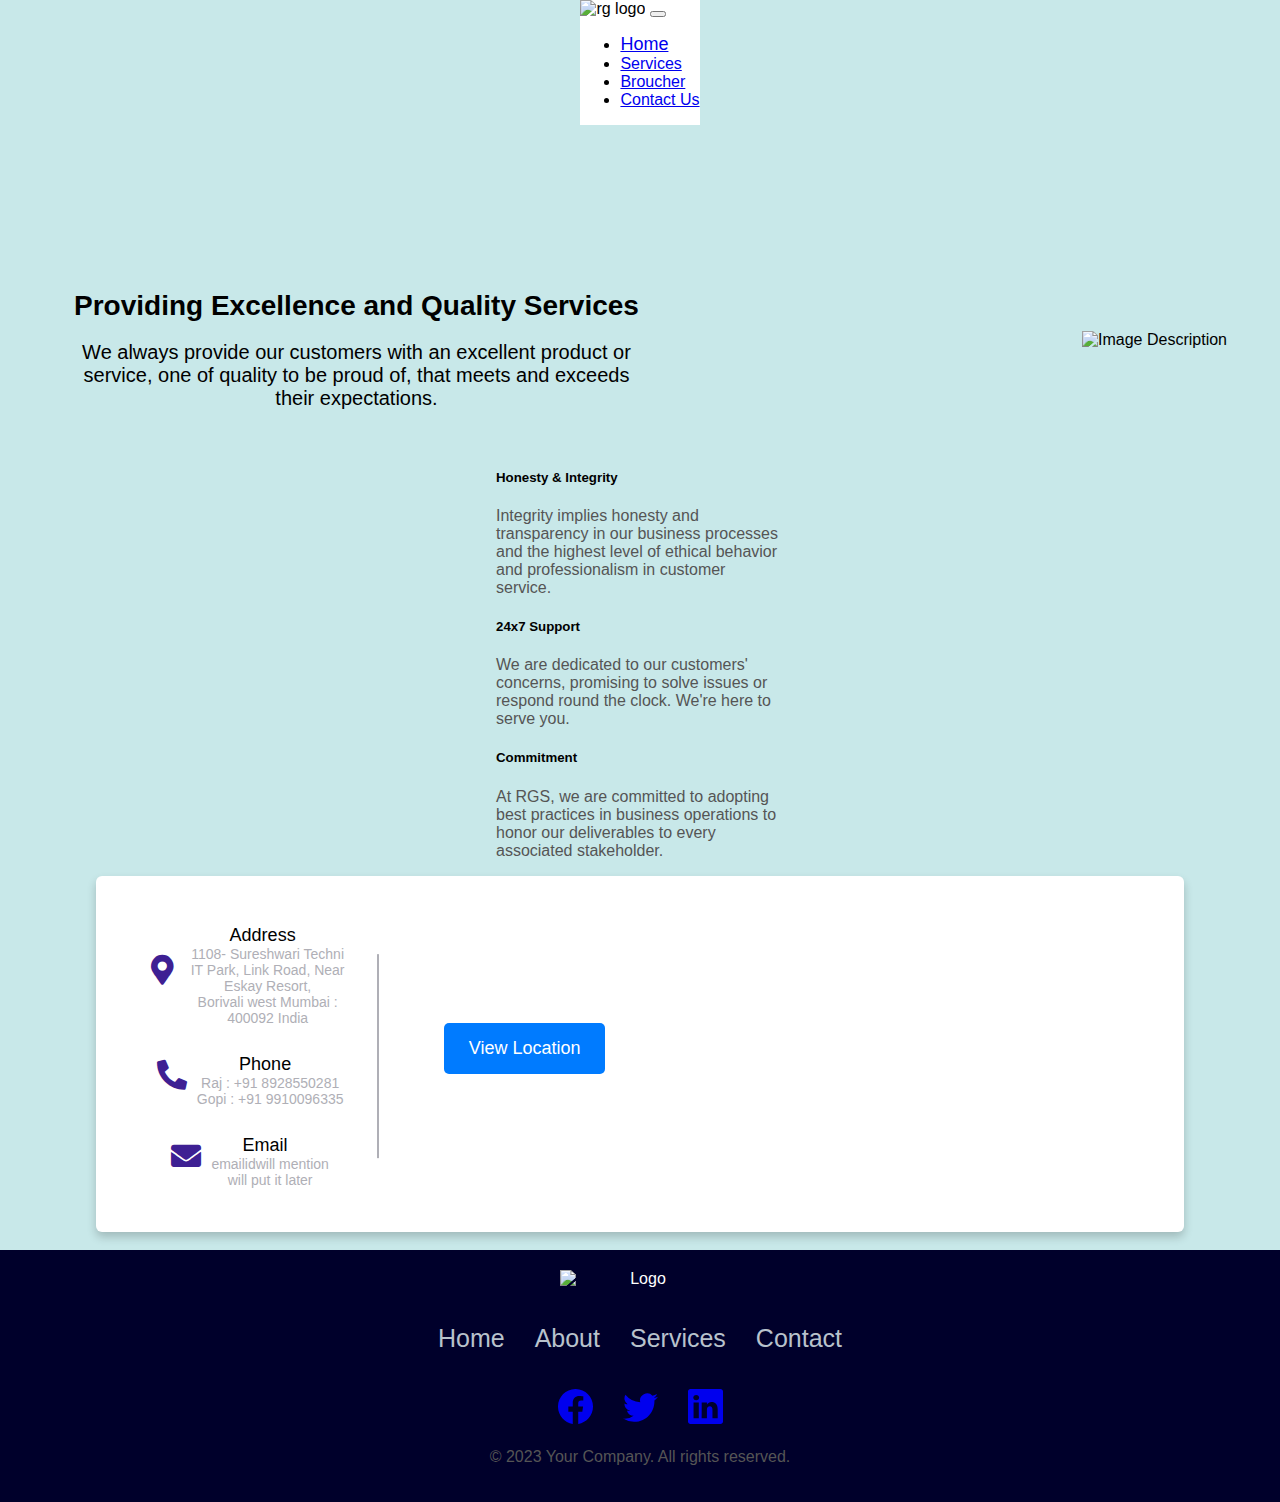
==== html/index.html @ ce1cdb38 "Started integration" ====
<!DOCTYPE html>
<html lang="en">
<head>
    <meta charset="UTF-8">
    <meta name="viewport" content="width=device-width, initial-scale=1.0">
    <title>Document</title>
    <link rel="stylesheet" href="style.css">
    <link rel="stylesheet" href="service.css">
    <link rel="stylesheet" href="home.css">
    <link href="https://cdn.jsdelivr.net/npm/bootstrap@5.3.2/dist/css/bootstrap.min.css" rel="stylesheet" integrity="sha384-T3c6CoIi6uLrA9TneNEoa7RxnatzjcDSCmG1MXxSR1GAsXEV/Dwwykc2MPK8M2HN" crossorigin="anonymous">
    <script src="https://cdn.jsdelivr.net/npm/bootstrap@5.3.2/dist/js/bootstrap.bundle.min.js" integrity="sha384-C6RzsynM9kWDrMNeT87bh95OGNyZPhcTNXj1NW7RuBCsyN/o0jlpcV8Qyq46cDfL" crossorigin="anonymous"></script>
     <!-- Fontawesome CDN Link -->
     <link rel="stylesheet" href="https://cdnjs.cloudflare.com/ajax/libs/font-awesome/5.15.2/css/all.min.css" />
<style>
   /* Additional styling for horizontal arrangement */
   .details {
    display: flex;
    align-items: center;
    margin-bottom: 20px;
}

.details .text-one {
    margin-left: 10px;
}

.details .text-two {
    margin-left: 10px;
    font-size: 0.9em;
    color: #888;
}

.details i {
    font-size: 1.2em;
    color: #333;
    flex: 0 0 25px;
}

/*Start OF Footer css */
    body {
        margin: 0;
        padding: 0;
        min-height: 100vh; /* Change height to min-height for full-height background */
        display: flex;
        flex-direction: column;
    }

    footer {
        background-color: rgb(0, 0, 43);
        color: #fff;
        text-align: center;
        padding: 20px;
        bottom: 0;
        width: 100%;
    }

    .logo-container {
        display: flex;
        justify-content: center;
        margin-bottom: 20px; /* Add margin for spacing */
    }

    .logo-container img {
        max-width: 100%;
        height: auto;
        width: 160px; /* Adjust the width as needed */
    }

    .footer-navbar {
        display: flex;
        justify-content: center;
        margin-top: 15px;
    }

    .footer-navbar ul {
        list-style: none;
        padding: 0;
        display: flex;
        flex-wrap: wrap; /* Allow items to wrap to the next line on small screens */
        justify-content: center;
    }

    .footer-navbar li {
        margin: 0 15px;
    }

    .footer-navbar a {
        
        text-decoration: none;
        font-size: 25px;
        color:  rgb(184, 194, 204);
        height: 30px;
        font-weight: 300px;
    }

    .footer-navbar a:hover {
        /* Add underline effect on hover */
        color: orange;
        text-decoration: underline;
    }

    /* Media query for smaller screens */
    @media only screen and (min-width: 768px) {
        .footer-navbar li {
            display : inline-block;
            margin: 0 15px; /* Add space between vertical items */
        }
    }

    .social-icons {
        display: flex;
        justify-content: center;
        margin-top: 20px;
    }

    .icon {
        margin: 0 15px;
    }

    .copyright {
        margin-top: 20px;
    }
/*End Of Footer css */


nav button {
  color: white;
}

.nav-logo{
  width: 7.5vh;
  height: 7.5vh;
}

</style>
</head>
<body>

    <!-- Start of the navbar-->
    <nav class="navbar navbar-expand-lg d-flex justify-content-around fixed-top" style="background-color: rgb(255,255,255);">
      <div class="container-fluid">
    <img src="C:\Users\Asus\OneDrive\Desktop\Raj Sir\images\RGLOGO.png" alt="rg logo" class="nav-logo">
        <button class="navbar-toggler" type="button" data-bs-toggle="collapse" data-bs-target="#navbarSupportedContent"
          aria-controls="navbarSupportedContent" aria-expanded="false" aria-label="Toggle navigation">
          <span class="navbar-toggler-icon"></span>
        </button>
        <div class="collapse navbar-collapse" id="navbarSupportedContent">
          <ul class="navbar-nav mb-2 mb-lg-0 ms-auto mx-4">
            <li class="nav-item px-2">
              <a class="nav-link active menubtn" aria-current="page" href="#About" style="font-size: 18px;">Home</a>
            </li>
            <li class="dropdown">
              <a class="nav-link active menubtn" aria-current="page" href="#Services" >Services</a>
            </li>
            <li class="nav-item px-2">
              <a class="nav-link active menubtn" aria-current="page" href="#features">Broucher</a>
            </li>
            <li class="nav-item px-2">
              <a class="nav-link active menubtn" aria-current="page" href="#Contact">Contact Us</a>
            </li>
          </ul>
        </div>
      </div>
    </nav>
    <!-- End of the navbar -->

    <!-- Start of home section -->
    
    <!-- End of home section  -->

<br>
<br>
<br>
<br>

   <!-- Start of the service section -->
  
<br>
<br>

    <div class="service" id="Services">
        <div class="ser-content">
          <h1 style="font-size: 28px;font-weight:bold">Providing Excellence and Quality Services</h1>
          <span class="m-info">We always provide our customers with an excellent product or service, one of quality to be proud of, that meets and exceeds their expectations. </span>
        </div>
        <div class="ser-image">
          <img src="C:\Users\Asus\OneDrive\Desktop\Raj Sir\images\RGLOGO.png" alt="Image Description" />
        </div>
    </div>

      <div class="card-group">
      <div class="card border-primary mb-3" style="max-width: 18rem;">
        <div class="card-body text-primary">
          <h5 class="card-title">Honesty & Integrity</h5>
          <p class="card-text">Integrity implies honesty and transparency in our business processes and the highest level of ethical behavior and professionalism in customer service.</p>
        </div>
      </div>
      <div class="card border-secondary mb-3" style="max-width: 18rem;">
        <div class="card-body text-secondary">
          <h5 class="card-title">24x7 Support</h5>
          <p class="card-text">We are dedicated to our customers' concerns, promising to solve issues or respond round the clock. We're here to serve you.</p>
        </div>
      </div>
      <div class="card border-success mb-3" style="max-width: 18rem;">
        <div class="card-body text-success">
          <h5 class="card-title">Commitment</h5>
          <p class="card-text">At RGS, we are committed to adopting best practices in business operations to honor our deliverables to every associated stakeholder.</p>
        </div>
      </div>
    </div>
      <!-- End of the service section -->

<!-- Start of the contact section -->
    <div class="container" id="Contact">
    
     
        <div class="content">
            <div class="left-side">
                <div class="address details">
                    <i class="fas fa-map-marker-alt"></i>
                    <div class="info">
                        <div class="topic">Address</div>
                        <div class="text-one">1108- Sureshwari Techni IT Park, Link Road, Near Eskay Resort, </div>
                        <div class="text-two">Borivali west Mumbai : 400092 India 
                         
                        </div>
                    </div>
                </div>
                <div class="phone details">
                    <i class="fas fa-phone-alt"></i>
                    <div class="info">
                        <div class="topic">Phone</div>
                        <div class="text-one" >Raj : +91 8928550281</div>
                        <div class="text-two">Gopi : +91 9910096335</div>
                    </div>
                </div>
                <div class="email details">
                    <i class="fas fa-envelope"></i>
                    <div class="info">
                        <div class="topic">Email</div>
                        <div class="text-one">emailidwill mention</div>
                        <div class="text-two">will put it later</div>
                    </div>
                </div>
            </div>

            <div class="right-side">
                <img src="C:\Users\Asus\OneDrive\Desktop\Raj Sir\images\24-7.avif" alt="">
              <a href="https://maps.app.goo.gl/PEnq5VYNHTBuYAkKA"><button class="register">View Location</button></a>
            </div>
        </div>
    </div>
    <!-- End of the Contact Section -->

    <br>

    <!-- Start of the Footer of the website -->
    <footer>
        <div class="logo-container">
            <img src="C:\Users\Asus\OneDrive\Desktop\Raj Sir\images\RGLOGO.png" alt="Logo">
        </div>

        <nav class="footer-navbar">
            <ul>
                <li><a href="#">Home</a></li>
                <li><a href="#">About</a></li>
                <li><a href="#">Services</a></li>
                <li><a href="#">Contact</a></li>
            </ul>
        </nav>

        <div class="social-icons">
            <a href="#" class="icon"><svg xmlns="http://www.w3.org/2000/svg" width="35" height="35" fill="currentColor" class="bi bi-facebook" viewBox="0 0 16 16">
                <path d="M16 8.049c0-4.446-3.582-8.05-8-8.05C3.58 0-.002 3.603-.002 8.05c0 4.017 2.926 7.347 6.75 7.951v-5.625h-2.03V8.05H6.75V6.275c0-2.017 1.195-3.131 3.022-3.131.876 0 1.791.157 1.791.157v1.98h-1.009c-.993 0-1.303.621-1.303 1.258v1.51h2.218l-.354 2.326H9.25V16c3.824-.604 6.75-3.934 6.75-7.951z"/>
              </svg></a>

            <a href="#" class="icon"><svg xmlns="http://www.w3.org/2000/svg" width="35" height="35" fill="currentColor" class="bi bi-twitter" viewBox="0 0 16 16">
                <path d="M5.026 15c6.038 0 9.341-5.003 9.341-9.334 0-.14 0-.282-.006-.422A6.685 6.685 0 0 0 16 3.542a6.658 6.658 0 0 1-1.889.518 3.301 3.301 0 0 0 1.447-1.817 6.533 6.533 0 0 1-2.087.793A3.286 3.286 0 0 0 7.875 6.03a9.325 9.325 0 0 1-6.767-3.429 3.289 3.289 0 0 0 1.018 4.382A3.323 3.323 0 0 1 .64 6.575v.045a3.288 3.288 0 0 0 2.632 3.218 3.203 3.203 0 0 1-.865.115 3.23 3.23 0 0 1-.614-.057 3.283 3.283 0 0 0 3.067 2.277A6.588 6.588 0 0 1 .78 13.58a6.32 6.32 0 0 1-.78-.045A9.344 9.344 0 0 0 5.026 15z"/>
              </svg></a>

            <a href="#" class="icon"><svg xmlns="http://www.w3.org/2000/svg" width="35" height="35" fill="currentColor" class="bi bi-linkedin" viewBox="0 0 16 16">
                <path d="M0 1.146C0 .513.526 0 1.175 0h13.65C15.474 0 16 .513 16 1.146v13.708c0 .633-.526 1.146-1.175 1.146H1.175C.526 16 0 15.487 0 14.854V1.146zm4.943 12.248V6.169H2.542v7.225h2.401zm-1.2-8.212c.837 0 1.358-.554 1.358-1.248-.015-.709-.52-1.248-1.342-1.248-.822 0-1.359.54-1.359 1.248 0 .694.521 1.248 1.327 1.248h.016zm4.908 8.212V9.359c0-.216.016-.432.08-.586.173-.431.568-.878 1.232-.878.869 0 1.216.662 1.216 1.634v3.865h2.401V9.25c0-2.22-1.184-3.252-2.764-3.252-1.274 0-1.845.7-2.165 1.193v.025h-.016a5.54 5.54 0 0 1 .016-.025V6.169h-2.4c.03.678 0 7.225 0 7.225h2.4z"/>
              </svg></a>
        </div>

        <p class="copyright">&copy; 2023 Your Company. All rights reserved.</p>
    </footer>
    <!-- End of Footer of the website -->
</body>
</html>
---- html/style.css ----
h2 {
color: #333;
}

p {
color: #555;
}

hr {
border-color: #ccc;
}

/* Google Font CDN Link */
@import url('https://fonts.googleapis.com/css2?family=Poppins:wght@200;300;400;500;600;700&display=swap');
*{
  box-sizing: border-box;
  font-family: "Poppins" , sans-serif;
}
body{
  min-height: 100vh;
  width: 100%;
  background: #c8e8e9;
  display: flex;
  align-items: center;
  justify-content: center;
}
.container{
  width: 85%;
  background: #fff;
  border-radius: 6px;
  padding: 20px 60px 30px 40px;
  box-shadow: 0 5px 10px rgba(0, 0, 0, 0.2);
}
.container .content{
  display: flex;
  align-items: center;
  justify-content: space-between;
}
.container .content .left-side{
  width: 25%;
  height: 100%;
  display: flex;
  flex-direction: column;
  align-items: center;
  justify-content: center;
  margin-top: 15px;
  position: relative;
}
.content .left-side::before{
  content: '';
  position: absolute;
  height: 70%;
  width: 2px;
  right: -15px;
  top: 50%;
  transform: translateY(-50%);
  background: #afafb6;
}
.content .left-side .details{
  margin: 14px;
  text-align: center;
}
.content .left-side .details i{
  font-size: 30px;
  color: #3e2093;
  margin-bottom: 10px;
}
.content .left-side .details .topic{
  font-size: 18px;
  font-weight: 500;
}
.content .left-side .details .text-one,
.content .left-side .details .text-two{
  font-size: 14px;
  color: #afafb6;
}
.container .content .right-side{
  width: 75%;
  margin-left: 75px;
}
.content .right-side .topic-text{
  font-size: 23px;
  font-weight: 600;
  color: #3e2093;
}
.right-side .input-box{
  height: 50px;
  width: 100%;
  margin: 12px 0;
}
.right-side .input-box input,
.right-side .input-box textarea{
  height: 100%;
  width: 100%;
  border: none;
  outline: none;
  font-size: 16px;
  background: #F0F1F8;
  border-radius: 6px;
  padding: 0 15px;
  resize: none;
}
.right-side .message-box{
  min-height: 110px;
}
.right-side .input-box textarea{
  padding-top: 6px;
}
.right-side .button{
  display: inline-block;
  margin-top: 12px;
}
.right-side .button input[type="button"]{
  color: #fff;
  font-size: 18px;
  outline: none;
  border: none;
  padding: 8px 16px;
  border-radius: 6px;
  background: #3e2093;
  cursor: pointer;
  transition: all 0.3s ease;
}
.button input[type="button"]:hover{
  background: #5029bc;
}

@media (max-width: 950px) {
  .container{
    width: 90%;
    padding: 30px 40px 40px 35px ;
  }
  .container .content .right-side{
   width: 75%;
   margin-left: 55px;
}
}
@media (max-width: 820px) {
  .container{
    margin: 40px 0;
    height: 100%;
  }
  .container .content{
    flex-direction: column-reverse;
  }
 .container .content .left-side{
   width: 100%;
   flex-direction: row;
   margin-top: 40px;
   justify-content: center;
   flex-wrap: wrap;
 }
 .container .content .left-side::before{
   display: none;
 }
 .container .content .right-side{
   width: 100%;
   margin-left: 0;
 }
 .content{
  order: 1;
 }
 .register{
  order : 2;
 }
}

/* Add any existing CSS styles here */

/* Updated styles for the button */
.view-location {
  display: inline-block;
}

.register {
  font-size: 18px; /* Set the font size */
  padding: 15px 25px; /* Set the padding to increase button size */
  background-color: #007bff; /* Blue color */
  color: #fff; /* Text color */
  border: none;
  border-radius: 5px;
  cursor: pointer;
  transition: all 0.3s ease; /* Animation effect */
}

/* Hover effect */
.register:hover {
  background-color: #0056b3; /* Darker blue on hover */
  transform: scale(1.05); /* Scale the button slightly on hover */
}

.container {  background-image: url('top-view-chat-bubbles-with-telephone-receiver-copy-space_23-2148796078.avif');

  /* Other styles for the container */
  background-size: cover; /* Adjust the image size to cover the container */
  background-position: center; /* Center the image */
  /* Additional styles as needed */
}

.container .text-one{
  color: black;
}
---- html/service.css ----
.port {
    margin: 0;
    padding: 0;
    display: flex;
    align-items: center;
    justify-content: center;
    height: 100vh;
    background-color: #f0f0f0; /* Set a background color for better visibility */
}
.port-img{
    img {
        width: 50%; /* Decrease the width by 50% */
        height: 100px; /* Let the height scale proportionally */
        transform: scale(0.5);
      }
}

.image-with-text {
    position: relative;
    max-width: 100%;
    height: auto;
}

.text-overlay {
    position: absolute;
    top: 50%;
    left: 50%;
    transform: translate(-50%, -50%);
    text-align: center;
    color: #fff;
    font-size: 24px;
    font-weight: bold;
}

.service {
    display: flex;
    align-items: center;
    justify-content: space-between;
    max-width: 1200px;
    margin: 5px auto;
    padding: 13px;
}

.ser-content {
    flex: 1;
    padding: 20px;
    text-align: center;
    
}

.ser-image {
    flex: 1;
    text-align: right;
}

.ser-image img {
    max-width: 50%; /* Set the maximum width to 75% of the screen size */
    height: auto;
}

.m-info{
    font-size: 20px;
    text-align:justify;
}

@media (max-width: 768px) {
    .service {
        flex-direction: column;
        align-items: center;
        padding: 20px;
    }

    .ser-content {
        order: 2;
       }  
   
   .ser-image{
       order: 1;
   }

    .ser-image {
        text-align: center;
    }

    img {
        max-width: 100%;
        height: auto;
        margin-bottom: 20px;
    }
}
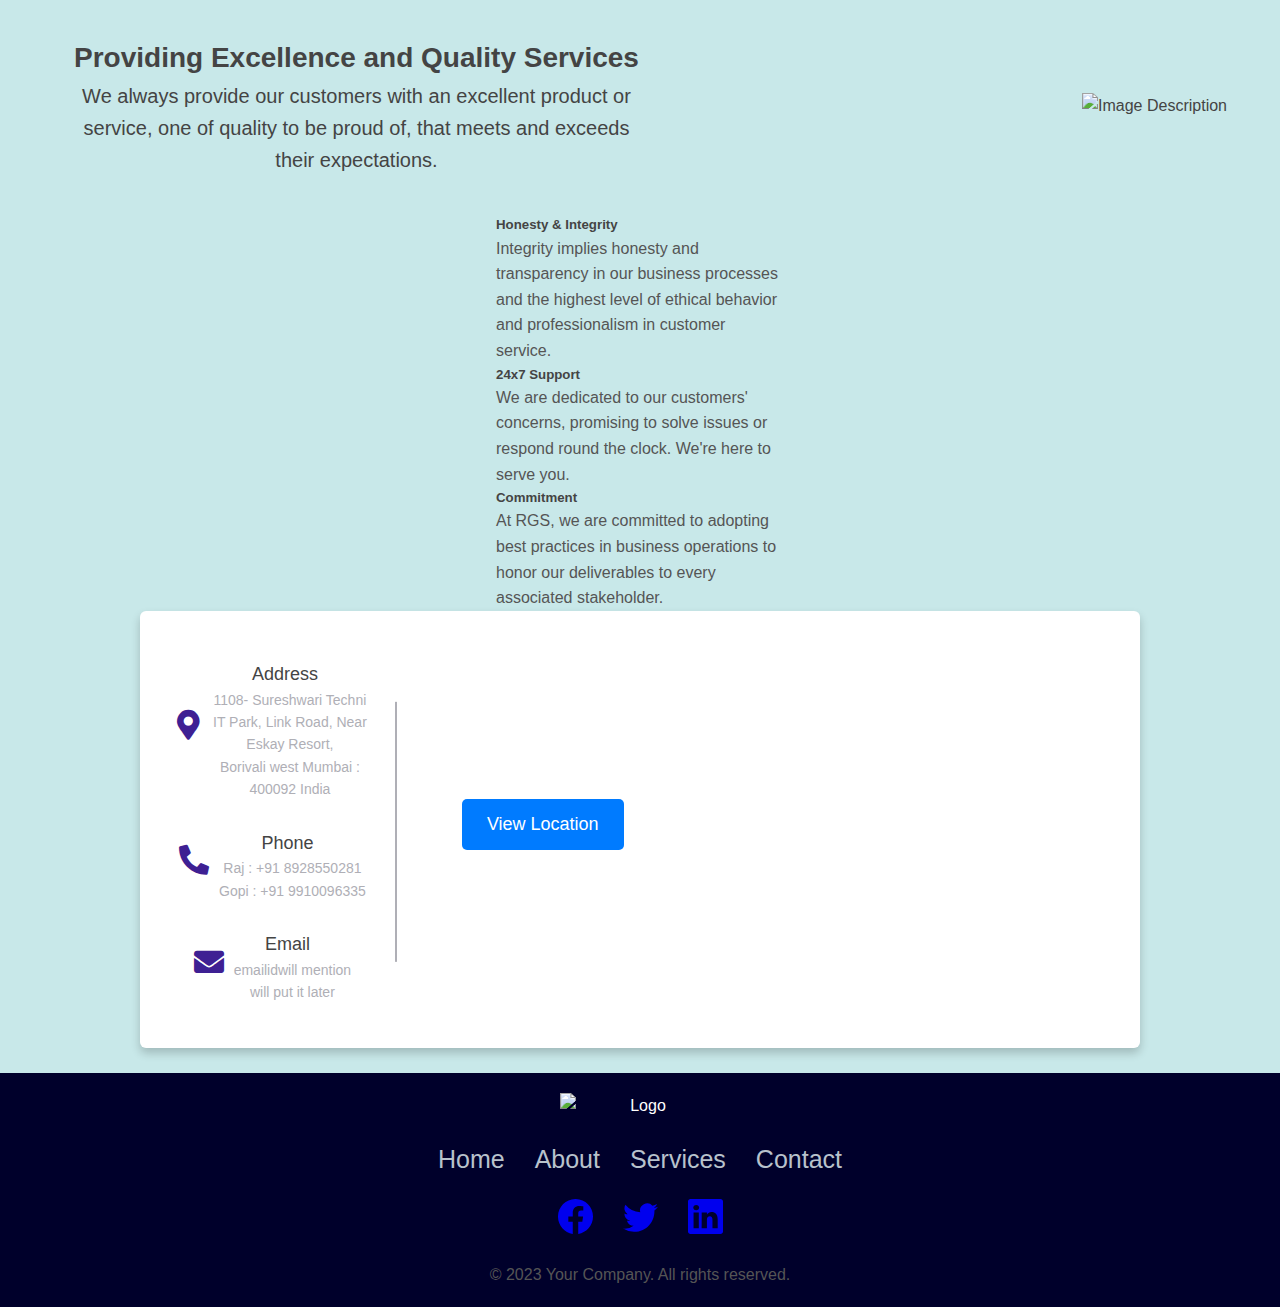
==== commit 06cd3ff7: "ok" ====
--- a/html/index.html
+++ b/html/index.html
@@ -7,6 +7,10 @@
     <link rel="stylesheet" href="style.css">
     <link rel="stylesheet" href="service.css">
     <link rel="stylesheet" href="home.css">
+    <link rel="stylesheet" href="about.css" />
+    <link rel="stylesheet" href="service.css" />
+    <link rel="stylesheet" href="contact.css" />
+    <link rel="stylesheet" href="footer.css" />
     <link href="https://cdn.jsdelivr.net/npm/bootstrap@5.3.2/dist/css/bootstrap.min.css" rel="stylesheet" integrity="sha384-T3c6CoIi6uLrA9TneNEoa7RxnatzjcDSCmG1MXxSR1GAsXEV/Dwwykc2MPK8M2HN" crossorigin="anonymous">
     <script src="https://cdn.jsdelivr.net/npm/bootstrap@5.3.2/dist/js/bootstrap.bundle.min.js" integrity="sha384-C6RzsynM9kWDrMNeT87bh95OGNyZPhcTNXj1NW7RuBCsyN/o0jlpcV8Qyq46cDfL" crossorigin="anonymous"></script>
      <!-- Fontawesome CDN Link -->
@@ -126,19 +130,226 @@
   color: white;
 }
 
-.nav-logo{
+.navbar-logo{
   width: 7.5vh;
   height: 7.5vh;
 }
+
+:root {
+  --navbar-bg-color: hsl(0, 0%, 15%);
+  --navbar-text-color: hsl(0, 0%, 85%);
+  --navbar-text-color-focus: white;
+  --navbar-bg-contrast: hsl(0, 0%, 25%);
+}
+* {
+  box-sizing: border-box;
+  margin: 0;
+  padding: 0;
+}
+body {
+  height: 100vh;
+  font-family: Arial, Helvetica, sans-serif;
+  line-height: 1.6;
+}
+.container {
+  max-width: 1000px;
+  padding-left: 1.4rem;
+  padding-right: 1.4rem;
+  margin-left: auto;
+  margin-right: auto;
+}
+#navbar {
+  --navbar-height: 64px;
+  position: fixed;
+  height: var(--navbar-height);
+  background-color: var(--navbar-bg-color);
+  left: 0;
+  right: 0;
+  box-shadow: 0 2px 4px rgba(0, 0, 0, 0.15);
+}
+.navbar-container {
+  display: flex;
+  justify-content: space-between;
+  height: 100%;
+  align-items: center;
+}
+.navbar-item {
+  margin: 0.4em;
+  width: 100%;
+}
+
+.home-link,
+.navbar-link {
+  color: var(--navbar-text-color);
+  text-decoration: none;
+  display: flex;
+  font-weight: 400;
+  align-items: center;
+}
+
+.home-link:is(:focus, :hover) {
+  color: var(--navbar-text-color-focus);
+}
+
+.navbar-link {
+  justify-content: center;
+  width: 100%;
+  padding: 0.4em 0.8em;
+  border-radius: 5px;
+}
+
+.navbar-link:is(:focus, :hover) {
+  color: var(--navbar-text-color-focus);
+  background-color: var(--navbar-bg-contrast);
+}
+.navbar-logo {
+  background-color: var(--navbar-text-color-focus);
+  border-radius: 50%;
+  width: 30px;
+  height: 30px;
+  margin-right: 0.5em;
+}
+#navbar-toggle {
+  cursor: pointer;
+  border: none;
+  background-color: transparent;
+  width: 40px;
+  height: 40px;
+  display: flex;
+  align-items: center;
+  justify-content: center;
+  flex-direction: column;
+}
+.icon-bar {
+  display: block;
+  width: 25px;
+  height: 4px;
+  margin: 2px;
+  background-color: var(--navbar-text-color);
+}
+#navbar-toggle:is(:focus, :hover) .icon-bar {
+  background-color: var(--navbar-text-color-focus);
+}
+#navbar-toggle[aria-expanded="true"] .icon-bar:is(:first-child, :last-child) {
+  position: absolute;
+  margin: 0;
+  width: 30px;
+}
+#navbar-toggle[aria-expanded="true"] .icon-bar:first-child {
+  transform: rotate(45deg);
+}
+#navbar-toggle[aria-expanded="true"] .icon-bar:nth-child(2) {
+  opacity: 0;
+}
+#navbar-toggle[aria-expanded="true"] .icon-bar:last-child {
+  transform: rotate(-45deg);
+}
+#navbar-menu {
+  position: fixed;
+  top: var(--navbar-height);
+  bottom: 0;
+  opacity: 0;
+  visibility: hidden;
+  left: 0;
+  right: 0;
+}
+#navbar-toggle[aria-expanded="true"] + #navbar-menu {
+  background-color: rgba(0, 0, 0, 0.4);
+  opacity: 1;
+  visibility: visible;
+}
+.navbar-links {
+  list-style: none;
+  position: absolute;
+  background-color: var(--navbar-bg-color);
+  display: flex;
+  flex-direction: column;
+  align-items: center;
+  left: 0;
+  right: 0;
+  margin: 1.4rem;
+  border-radius: 5px;
+  box-shadow: 0 0 20px rgba(0, 0, 0, 0.3);
+}
+
+#navbar-toggle[aria-expanded="true"] + #navbar-menu .navbar-links {
+  padding: 1em;
+}
+@media screen and (min-width: 700px) {
+  #navbar-toggle,
+  #navbar-toggle[aria-expanded="true"] {
+    display: none;
+  }
+
+  #navbar-menu,
+  #navbar-toggle[aria-expanded="true"] #navbar-menu {
+    visibility: visible;
+    opacity: 1;
+    position: static;
+    display: block;
+    height: 100%;
+  }
+
+  .navbar-links,
+  #navbar-toggle[aria-expanded="true"] #navbar-menu .navbar-links {
+    margin: 0;
+    padding: 0;
+    box-shadow: none;
+    position: static;
+    flex-direction: row;
+    width: 100%;
+    height: 100%;
+  }
+}
+
 
 </style>
 </head>
 <body>
 
     <!-- Start of the navbar-->
+    <!-- <header id="navbar">
+      <nav class="navbar-container container">
+        <a href="/" class="home-link">
+          <div class="navbar-logo"> <img src="" alt=""></div>
+          Raago Global Synergies LLP
+        </a>
+        <button type="button" id="navbar-toggle" aria-controls="navbar-menu" aria-label="Toggle menu" aria-expanded="false">
+          <span class="icon-bar"></span>
+          <span class="icon-bar"></span>
+          <span class="icon-bar"></span>
+        </button>
+        <div id="navbar-menu" aria-labelledby="navbar-toggle">
+          <ul class="navbar-links">
+            <li class="navbar-item"><a class="navbar-link" href="/about">About</a></li>
+            <li class="navbar-item"><a class="navbar-link" href="/blog">Blog</a></li>
+            <li class="navbar-item"><a class="navbar-link" href="/careers">Careers</a></li>
+            <li class="navbar-item"><a class="navbar-link" href="/contact">Contact</a></li>
+          </ul>
+        </div>
+      </nav>
+    </header>
+
+    <script>
+      const navbarToggle = navbar.querySelector("#navbar-toggle");
+const navbarMenu = document.querySelector("#navbar-menu");
+const navbarLinksContainer = navbarMenu.querySelector(".navbar-links");
+let isNavbarExpanded = navbarToggle.getAttribute("aria-expanded") === "true";
+
+const toggleNavbarVisibility = () => {
+  isNavbarExpanded = !isNavbarExpanded;
+  navbarToggle.setAttribute("aria-expanded", isNavbarExpanded);
+};
+
+navbarToggle.addEventListener("click", toggleNavbarVisibility);
+
+navbarLinksContainer.addEventListener("click", (e) => e.stopPropagation());
+navbarMenu.addEventListener("click", toggleNavbarVisibility);
+
+    </script> -->
     <nav class="navbar navbar-expand-lg d-flex justify-content-around fixed-top" style="background-color: rgb(255,255,255);">
       <div class="container-fluid">
-    <img src="C:\Users\Asus\OneDrive\Desktop\Raj Sir\images\RGLOGO.png" alt="rg logo" class="nav-logo">
+    <img src="C:\Users\Asus\OneDrive\Desktop\Raj " alt="rg logo" class="nav-logo">
         <button class="navbar-toggler" type="button" data-bs-toggle="collapse" data-bs-target="#navbarSupportedContent"
           aria-controls="navbarSupportedContent" aria-expanded="false" aria-label="Toggle navigation">
           <span class="navbar-toggler-icon"></span>
@@ -164,7 +375,83 @@
     <!-- End of the navbar -->
 
     <!-- Start of home section -->
-    
+    <div id="some-box">
+      <h1>About us</h1>
+
+      <article class="row" id="idea-one">
+        <div>
+          <img src="C:\Users\Asus\OneDrive\Desktop\Raj Sir\images\about.jpg" />
+        </div>
+        <div>
+          <h3>Our Story</h3>
+          <p>
+            We always provide our customers with an excellent product or
+            service, one of quality to be proud of, that meets and exceeds their
+            expectations.
+          </p>
+        </div>
+      </article>
+
+      <article class="row" id="idea-two">
+        <div>
+          <h3>Team and Culture</h3>
+          <p>
+            For us, Integrity implies honesty and transparency in our business
+            processes and the highest level of ethical behaviour and
+            professional act in customer service.
+          </p>
+        </div>
+        <div>
+          <img src="C:\Users\Asus\OneDrive\Desktop\Raj Sir\images\team.jpg" />
+        </div>
+      </article>
+
+      <article class="row" id="idea-three">
+        <div>
+          <img
+            src="C:\Users\Asus\OneDrive\Desktop\Raj Sir\images\mission.jpg"
+          />
+        </div>
+        <div>
+          <h3>Our Mission</h3>
+          <p>
+            We are sincerely dedicated to our customers' concerns, hence we
+            promise solving your concerns or getting back to you round the
+            clock. We are here to serve you.
+          </p>
+        </div>
+      </article>
+
+      <article class="row" id="idea-four">
+        <div>
+          <h3>Our Vision</h3>
+          <p>
+            At RGS , we are committed to all our stakeholders adopting best
+            practices in business operations to honour our deliverables to every
+            person, entity or organization, associated with us.
+          </p>
+        </div>
+        <div>
+          <img src="C:\Users\Asus\OneDrive\Desktop\Raj Sir\images\vision.jpg" />
+        </div>
+      </article>
+
+      <article class="row" id="idea-five">
+        <div>
+          <img
+            src="C:\Users\Asus\OneDrive\Desktop\Raj Sir\images\comm-engagement.jpg"
+          />
+        </div>
+        <div>
+          <h3>Community Engagement</h3>
+          <p>
+            we believe that our responsibility as a member of society to create
+            value in society through improvement in health care, education and
+            caring for environment.
+          </p>
+        </div>
+      </article>
+    </div>
     <!-- End of home section  -->
 
 <br>
--- a/html/about.css
+++ b/html/about.css
@@ -0,0 +1,108 @@
+/* custom font from google fonts */
+@import url(https://fonts.googleapis.com/css?family=Open+Sans:400,700);
+
+/* Basic styling and positioning of elements */
+body {
+  color: #444;
+  font-size: 16px;
+}
+
+#some-box {
+  overflow: hidden;
+  background: #fff;
+  padding: 40px 0px 80px;
+  font-family: 'Open Sans', sans-serif;
+}
+
+#some-box h1 {
+  text-align: center;
+}
+
+#some-box h3 {
+  font-size: 26px;
+}
+
+#some-box a {
+  color: #70BCB8;
+  text-decoration: none;
+  display: block;
+  font-weight: bold;
+}
+
+#some-box a:hover {
+  color: #8E7BB2;
+}
+
+article.row {
+  width: 100%;
+  max-width: 800px;
+  margin: 0 auto;
+  padding: 45px 0;
+}
+
+article.row div {
+  width: 49.4%;
+  display: inline-block;
+  position: relative;
+  border: 1px solid white;
+}
+
+/* Fix image positioning */
+#idea-one img,
+#idea-two img,
+#idea-three img,
+#idea-four img,
+#idea-five img {
+  position: absolute;
+  bottom: 0;
+  left: 0;
+  max-width: 80%; /* Set maximum width to prevent images from becoming too large */
+  height: auto;
+}
+
+/* Here's the column repositioning magic. This media query says "Apply these styles only until page width is greater than 750px" */
+@media (max-width: 750px) {
+  /* This resizes the divs that contain your content to fill the width of the page so that they stack vertically */
+  article.row div {
+    min-width: 300px;
+    width: 90%;
+    margin: 0 5%;
+    text-align: center;
+    display: block;
+  }
+
+  /* Center your text */
+  #some-box h3 {
+    text-align: center;
+  }
+
+  /* Center your image */
+  #idea-one img,
+  #idea-two img,
+  #idea-three img,
+  #idea-four img,
+  #idea-five img {
+    position: relative;
+    margin: auto;
+    left: inherit;
+    bottom: inherit;
+  }
+
+  /* This tells the browser to stack the content vertically */
+  #idea-two {
+    display: -webkit-box;
+    display: -moz-box;
+    display: box;
+    -webkit-box-orient: vertical;
+    -moz-box-orient: vertical;
+    box-orient: vertical;
+  }
+
+  /* This tells the browser to draw the first box (div:first-of-type) within our stacked content block (identified in the previous rule) in the second position ([...]box-ordinal-group:2;) */
+  /* This gives us a nice arrangement of alternating text and images and allows us two to have a custom layout for smaller or wider screens. */
+  #idea-two div:first-of-type {
+    -webkit-box-ordinal-group: 2;
+    -moz-box-ordinal-group: 2;
+    box-ordinal-group: 2;
+  }
+}
